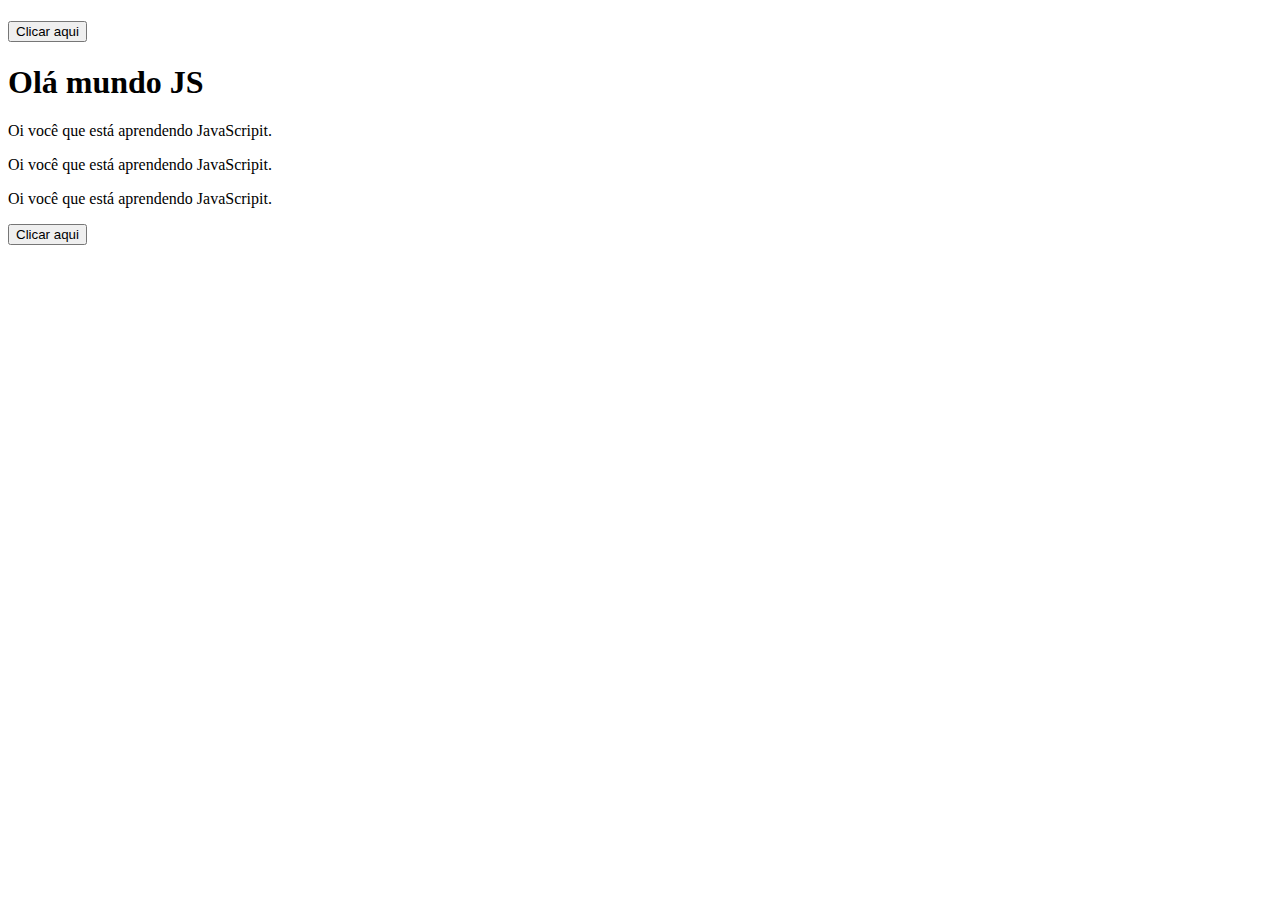
==== index.html @ 428e07e2 "Add files via upload" ====
<!DOCTYPE html>
<html lang="pt-br">
    <head>
        <meta charset="UTF-8">
        <meta http-equiv="X-UA-Compatible" content="IE=edge">
        <meta name="viewport" content="width=device-width, initial-scale=1.0">
        <title>Atividade 1</title>
    </head>
    <body>
        <h1 id="boas-vindas"></h1>
        <button onclick="minhaFuncao()">Clicar aqui</button>

        <!--atividade 02-->
        <h1>Olá mundo JS</h1>

        <p>Oi você que está aprendendo JavaScripit.</p>
        <p>Oi você que está aprendendo JavaScripit.</p>
        <p>Oi você que está aprendendo JavaScripit.</p>
          <button onclick="minha01()">Clicar aqui</button>
        <script src="script.js"></script>
    </body>
</html>
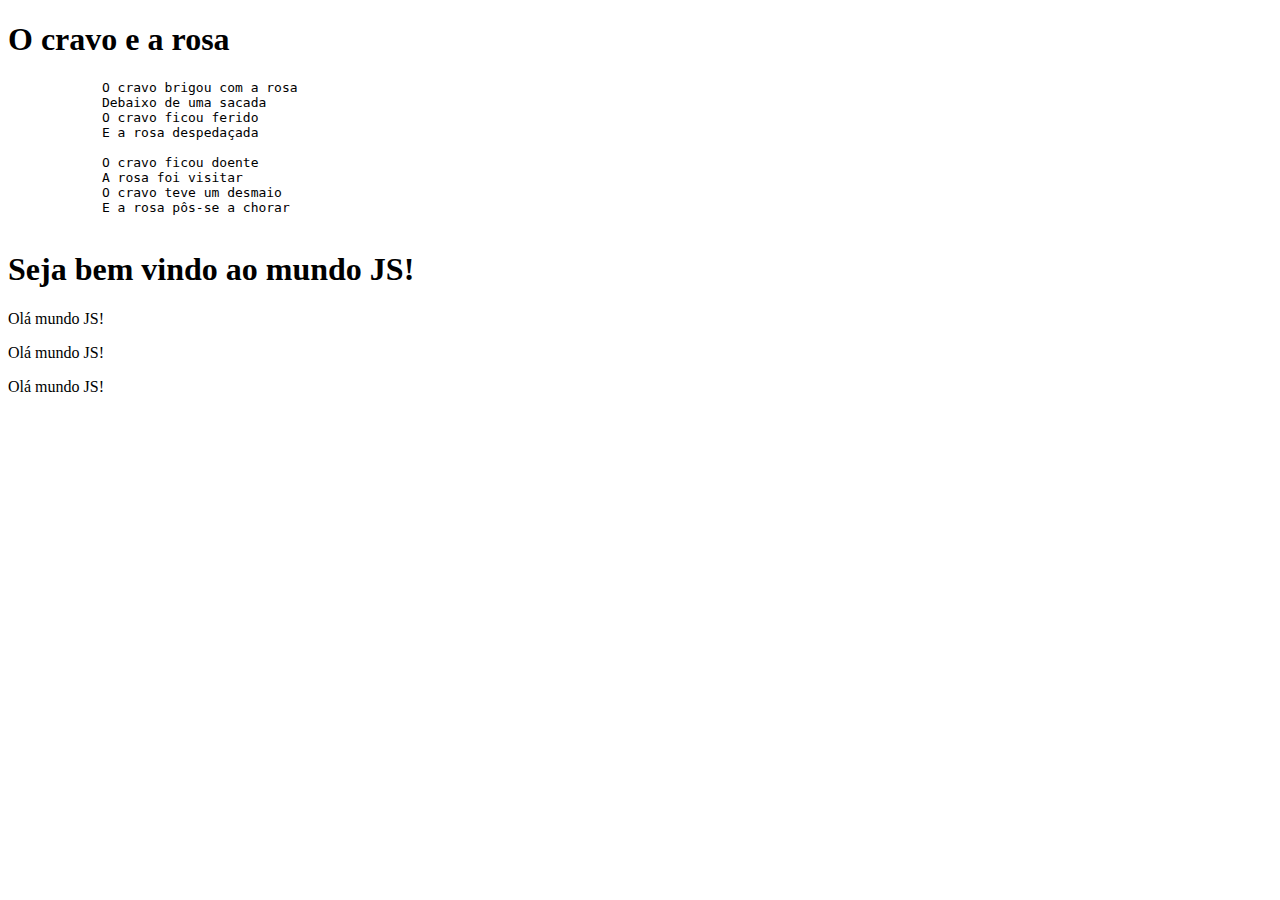
==== commit 7da5c2be: "Add files via upload" ====
--- a/index.html
+++ b/index.html
@@ -4,19 +4,28 @@
         <meta charset="UTF-8">
         <meta http-equiv="X-UA-Compatible" content="IE=edge">
         <meta name="viewport" content="width=device-width, initial-scale=1.0">
-        <title>Atividade 1</title>
+        <title>Atividade de fixição 01 - DOM</title>
     </head>
     <body>
-        <h1 id="boas-vindas"></h1>
-        <button onclick="minhaFuncao()">Clicar aqui</button>
+        <h1 id="tituloMusica">O sol e a lua </h1>
+        <pre>
+            O cravo brigou com a rosa
+            Debaixo de uma sacada
+            O cravo ficou ferido 
+            E a rosa despedaçada
 
-        <!--atividade 02-->
-        <h1>Olá mundo JS</h1>
+            O cravo ficou doente
+            A rosa foi visitar
+            O cravo teve um desmaio
+            E a rosa pôs-se a chorar
+        </pre>
 
-        <p>Oi você que está aprendendo JavaScripit.</p>
-        <p>Oi você que está aprendendo JavaScripit.</p>
-        <p>Oi você que está aprendendo JavaScripit.</p>
-          <button onclick="minha01()">Clicar aqui</button>
+        <h1 id="repeticao"> Seja bem vindo ao mundo JS!</h1>
+
+        <p></p>
+        <p></p>
+        <p></p>
+        
         <script src="script.js"></script>
     </body>
 </html>